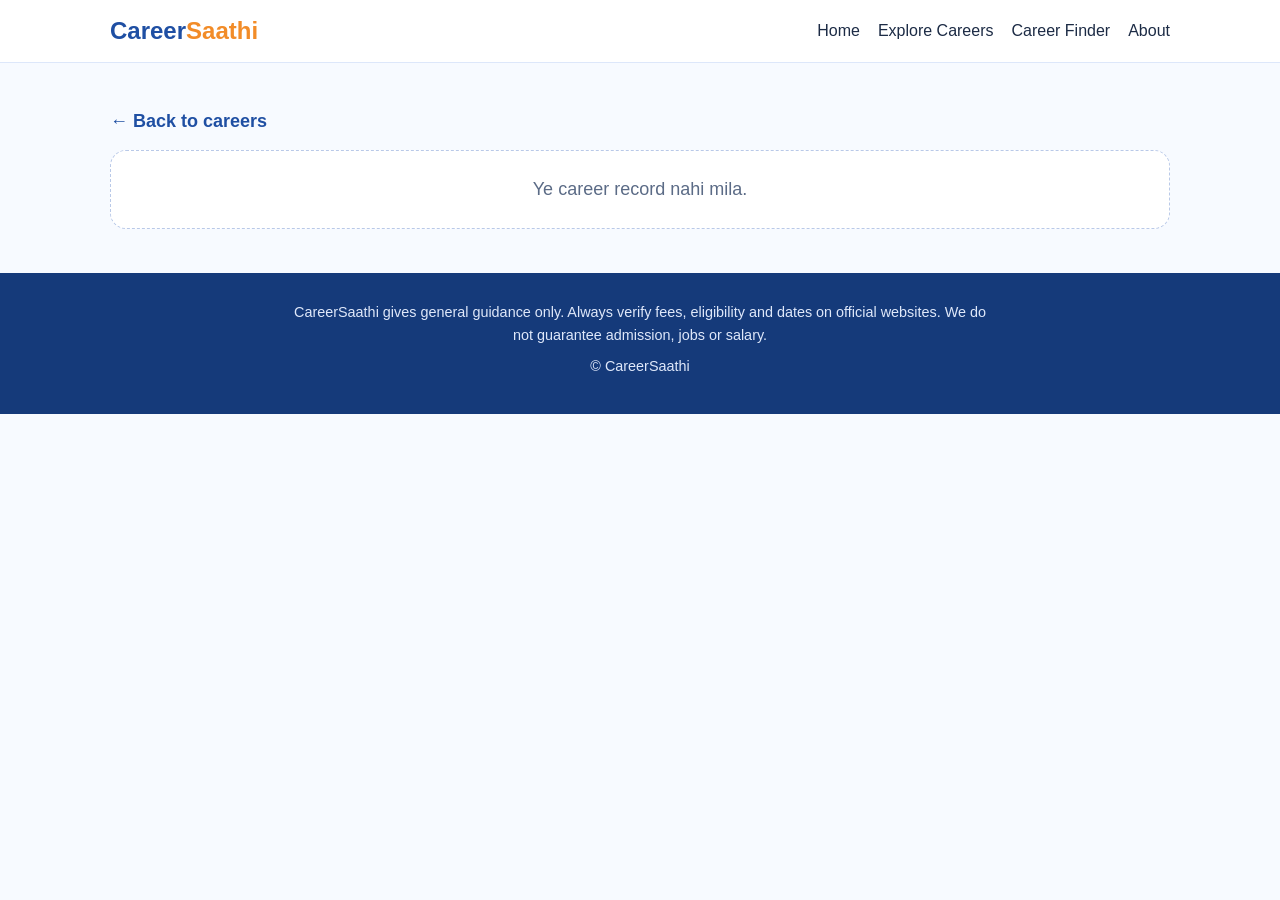
==== career.html @ cc53b801 "Add career details page with dynamic content" ====
<!DOCTYPE html>
<html lang="en">
<head>
  <meta charset="UTF-8">
  <meta name="viewport" content="width=device-width, initial-scale=1">
  <title>Career Details - CareerSaathi</title>
  <link rel="stylesheet" href="style.css">
  <link rel="stylesheet" href="careers.css">
</head>
<body>

  <header class="header">
    <div class="header-inner">
      <a href="index.html" class="logo">Career<span>Saathi</span></a>
      <nav class="nav">
        <a href="index.html">Home</a>
        <a href="careers.html">Explore Careers</a>
        <a href="finder.html">Career Finder</a>
        <a href="about.html">About</a>
      </nav>
    </div>
  </header>

  <section class="section" id="detail"></section>

  <footer class="footer">
    <p>CareerSaathi gives general guidance only. Always verify fees, eligibility and dates on official websites. We do not guarantee admission, jobs or salary.</p>
    <p>&copy; CareerSaathi</p>
  </footer>

  <script src="careers-data.js"></script>
  <script>
    var slug = new URLSearchParams(window.location.search).get("slug");
    var career = CAREERS.find(function (c) { return c.slug === slug; });
    var box = document.getElementById("detail");

    function listHtml(items, ordered) {
      var tag = ordered ? "ol" : "ul";
      return "<" + tag + ">" + items.map(function (i) { return "<li>" + i + "</li>"; }).join("") + "</" + tag + ">";
    }

    if (!career) {
      box.innerHTML = '<a class="back-link" href="careers.html">&larr; Back to careers</a>' +
        '<div class="empty">Ye career record nahi mila.</div>';
    } else {
      document.title = career.title + " - CareerSaathi";

      var official = career.sourceUrl
        ? '<a class="btn btn-orange" href="' + career.sourceUrl + '" target="_blank" rel="noopener">Verify on official website</a>'
        : '<span class="btn btn-disabled">Official link will be added after verification</span>';

      box.innerHTML =
        '<a class="back-link" href="careers.html">&larr; Back to careers</a>' +
        '<span class="tag">' + career.category + '</span>' +
        '<span class="tag">' + career.level + '</span>' +
        '<span class="tag warn">' + career.status + '</span>' +
        '<h1 style="color:var(--blue);margin:8px 0 6px">' + career.title + '</h1>' +
        '<p style="margin-bottom:18px">' + career.summary + '</p>' +

        '<div class="detail-box"><h2>Minimum qualification</h2><p>' + career.minQualification + '</p></div>' +
        '<div class="detail-box"><h2>Duration</h2><p>' + career.duration + '</p></div>' +
        '<div class="detail-box"><h2>Estimated fees</h2><p>' + career.fee + '</p>' +
          '<p class="small">This is a general note, not an official fee list.</p></div>' +
        '<div class="detail-box"><h2>Skills needed</h2>' + listHtml(career.skills, false) + '</div>' +
        '<div class="detail-box"><h2>Possible job roles or next options</h2>' + listHtml(career.jobs, false) + '</div>' +
        '<div class="detail-box"><h2>Practical next steps</h2>' + listHtml(career.steps, true) + '</div>' +

        '<div class="detail-box"><h2>Source and verification</h2>' +
          '<p><strong>Source:</strong> ' + (career.sourceName || "Not added yet") + '</p>' +
          '<p><strong>Last verified:</strong> ' + career.lastVerified + '</p>' +
          '<p><strong>Status:</strong> ' + career.status + '</p>' +
          '<p class="small" style="margin:8px 0 14px">This is sample information. Always confirm details on the official website before making decisions.</p>' +
          official + '</div>';
    }
  </script>
</body>
</html>
---- style.css ----
:root {
  --blue: #1f4fa3;
  --blue-dark: #153a7a;
  --blue-light: #eaf1ff;
  --orange: #f28c28;
  --orange-dark: #d9741a;
  --text: #1c2b45;
  --muted: #5b6b86;
  --white: #ffffff;
}

* { box-sizing: border-box; margin: 0; padding: 0; }

body {
  font-family: "Segoe UI", Arial, sans-serif;
  color: var(--text);
  background: #f7faff;
  line-height: 1.6;
  font-size: 18px;
}

a { text-decoration: none; color: inherit; }

/* Header */
.header {
  background: var(--white);
  border-bottom: 1px solid #dde7fa;
  position: sticky;
  top: 0;
  z-index: 10;
}
.header-inner {
  max-width: 1100px;
  margin: 0 auto;
  padding: 12px 20px;
  display: flex;
  flex-wrap: wrap;
  align-items: center;
  justify-content: space-between;
  gap: 8px;
}
.logo { font-size: 1.5rem; font-weight: 700; color: var(--blue); }
.logo span { color: var(--orange); }
.nav { display: flex; flex-wrap: wrap; gap: 6px 18px; font-size: 1rem; }
.nav a { color: var(--text); padding: 4px 0; }
.nav a:hover { color: var(--orange-dark); }

/* Hero */
.hero {
  background: linear-gradient(135deg, var(--blue), var(--blue-dark));
  color: var(--white);
  text-align: center;
  padding: 56px 20px;
}
.hero h1 { font-size: 2rem; margin-bottom: 14px; }
.hero p { max-width: 640px; margin: 0 auto 26px; font-size: 1.1rem; opacity: 0.95; }
.btn-row { display: flex; flex-wrap: wrap; gap: 12px; justify-content: center; }
.btn {
  display: inline-block;
  padding: 14px 26px;
  border-radius: 12px;
  font-weight: 600;
  font-size: 1rem;
}
.btn-orange { background: var(--orange); color: var(--white); }
.btn-orange:hover { background: var(--orange-dark); }
.btn-outline { border: 2px solid var(--white); color: var(--white); }
.btn-outline:hover { background: rgba(255,255,255,0.15); }

/* Sections */
.section { max-width: 1100px; margin: 0 auto; padding: 44px 20px; }
.section h2 { font-size: 1.6rem; color: var(--blue); margin-bottom: 6px; }
.section .sub { color: var(--muted); margin-bottom: 24px; font-size: 1rem; }

/* Cards */
.grid {
  display: grid;
  grid-template-columns: repeat(auto-fit, minmax(240px, 1fr));
  gap: 16px;
}
.card {
  background: var(--white);
  border: 1px solid #dde7fa;
  border-radius: 16px;
  padding: 20px;
  display: block;
  transition: transform 0.15s, box-shadow 0.15s;
}
.card:hover { transform: translateY(-3px); box-shadow: 0 8px 20px rgba(31,79,163,0.12); }
.card .icon { font-size: 2rem; margin-bottom: 8px; }
.card h3 { font-size: 1.15rem; color: var(--blue); margin-bottom: 4px; }
.card p { font-size: 0.95rem; color: var(--muted); }

/* Trust note */
.note {
  background: var(--blue-light);
  border-left: 5px solid var(--orange);
  border-radius: 12px;
  padding: 16px 20px;
  font-size: 1rem;
}

/* Footer */
.footer {
  background: var(--blue-dark);
  color: #dfe8fa;
  text-align: center;
  padding: 28px 20px;
  font-size: 0.9rem;
}
.footer p { max-width: 700px; margin: 0 auto 8px; }

@media (max-width: 600px) {
  .hero h1 { font-size: 1.6rem; }
  .btn { width: 100%; text-align: center; }
}
---- careers.css ----
.page-title { background: var(--blue-light); padding: 32px 20px; text-align: center; }
.page-title h1 { color: var(--blue); font-size: 1.8rem; margin-bottom: 6px; }
.page-title p { color: var(--muted); font-size: 1rem; }

.filters { display: flex; flex-wrap: wrap; gap: 8px; margin-bottom: 22px; }
.filter-btn {
  border: 2px solid var(--blue);
  background: var(--white);
  color: var(--blue);
  border-radius: 999px;
  padding: 8px 16px;
  font-size: 0.95rem;
  cursor: pointer;
  font-family: inherit;
}
.filter-btn.active { background: var(--blue); color: var(--white); }

.tag {
  display: inline-block;
  background: var(--blue-light);
  color: var(--blue);
  border-radius: 8px;
  padding: 2px 10px;
  font-size: 0.8rem;
  margin: 0 6px 8px 0;
}
.tag.warn { background: #fff1e0; color: var(--orange-dark); }

.empty { background: var(--white); border: 1px dashed #b9c9e8; border-radius: 16px; padding: 24px; text-align: center; color: var(--muted); }

.detail-box { background: var(--white); border: 1px solid #dde7fa; border-radius: 16px; padding: 22px; margin-bottom: 16px; }
.detail-box h2 { font-size: 1.2rem; color: var(--blue); margin-bottom: 8px; }
.detail-box ul, .detail-box ol { padding-left: 22px; }
.detail-box li { margin-bottom: 6px; }
.back-link { display: inline-block; margin-bottom: 14px; color: var(--blue); font-weight: 600; }
.btn-disabled { background: #c9d3e6; color: #5b6b86; cursor: not-allowed; }
.small { font-size: 0.9rem; color: var(--muted); }
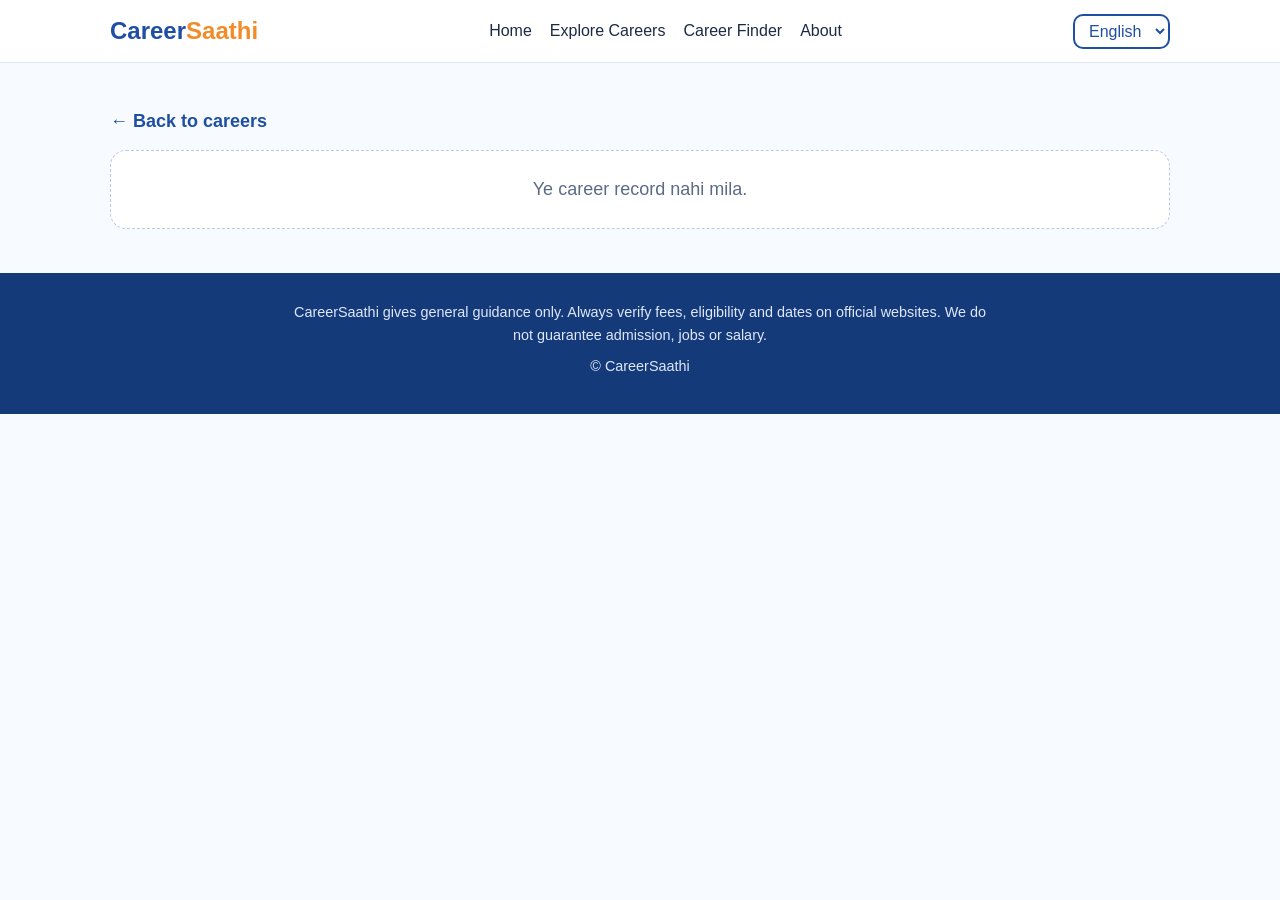
==== commit 4b610b52: "Add data-i18n attributes for localization Updated navigation links and footer text for international" ====
--- a/career.html
+++ b/career.html
@@ -13,10 +13,10 @@
     <div class="header-inner">
       <a href="index.html" class="logo">Career<span>Saathi</span></a>
       <nav class="nav">
-        <a href="index.html">Home</a>
-        <a href="careers.html">Explore Careers</a>
-        <a href="finder.html">Career Finder</a>
-        <a href="about.html">About</a>
+        <a href="index.html" data-i18n="nav_home">Home</a>
+        <a href="careers.html" data-i18n="nav_explore">Explore Careers</a>
+        <a href="finder.html" data-i18n="nav_finder">Career Finder</a>
+        <a href="about.html" data-i18n="nav_about">About</a>
       </nav>
     </div>
   </header>
@@ -24,11 +24,13 @@
   <section class="section" id="detail"></section>
 
   <footer class="footer">
-    <p>CareerSaathi gives general guidance only. Always verify fees, eligibility and dates on official websites. We do not guarantee admission, jobs or salary.</p>
-    <p>&copy; CareerSaathi</p>
+    <p data-i18n="footer_disclaimer">CareerSaathi gives general guidance only. Always verify fees, eligibility and dates on official websites. We do not guarantee admission, jobs or salary.</p>
+    <p data-i18n="footer_copy">&copy; CareerSaathi</p>
   </footer>
 
+  <script src="i18n.js"></script>
   <script src="careers-data.js"></script>
+  <script src="careers-hi.js"></script>
   <script>
     var slug = new URLSearchParams(window.location.search).get("slug");
     var career = CAREERS.find(function (c) { return c.slug === slug; });
@@ -39,39 +41,49 @@
       return "<" + tag + ">" + items.map(function (i) { return "<li>" + i + "</li>"; }).join("") + "</" + tag + ">";
     }
 
-    if (!career) {
-      box.innerHTML = '<a class="back-link" href="careers.html">&larr; Back to careers</a>' +
-        '<div class="empty">Ye career record nahi mila.</div>';
-    } else {
-      document.title = career.title + " - CareerSaathi";
+    function renderPage() {
+      if (!career) {
+        document.title = "CareerSaathi";
+        box.innerHTML = '<a class="back-link" href="careers.html">' + t("back") + '</a>' +
+          '<div class="empty">' + t("not_found") + '</div>';
+        return;
+      }
+
+      document.title = tc(career, "title") + " - CareerSaathi";
 
       var official = career.sourceUrl
-        ? '<a class="btn btn-orange" href="' + career.sourceUrl + '" target="_blank" rel="noopener">Verify on official website</a>'
-        : '<span class="btn btn-disabled">Official link will be added after verification</span>';
+        ? '<a class="btn btn-orange" href="' + career.sourceUrl + '" target="_blank" rel="noopener">' + t("verify_btn") + '</a>'
+        : '<span class="btn btn-disabled">' + t("verify_disabled") + '</span>';
+
+      var sourceName = tc(career, "sourceName") || t("not_added");
 
       box.innerHTML =
-        '<a class="back-link" href="careers.html">&larr; Back to careers</a>' +
-        '<span class="tag">' + career.category + '</span>' +
-        '<span class="tag">' + career.level + '</span>' +
-        '<span class="tag warn">' + career.status + '</span>' +
-        '<h1 style="color:var(--blue);margin:8px 0 6px">' + career.title + '</h1>' +
-        '<p style="margin-bottom:18px">' + career.summary + '</p>' +
+        '<a class="back-link" href="careers.html">' + t("back") + '</a>' +
+        '<span class="tag">' + tc(career, "category") + '</span>' +
+        '<span class="tag">' + tc(career, "level") + '</span>' +
+        '<span class="tag warn">' + statusLabel(career.status) + '</span>' +
+        '<h1 style="color:var(--blue);margin:8px 0 6px">' + tc(career, "title") + '</h1>' +
+        '<p style="margin-bottom:18px">' + tc(career, "summary") + '</p>' +
 
-        '<div class="detail-box"><h2>Minimum qualification</h2><p>' + career.minQualification + '</p></div>' +
-        '<div class="detail-box"><h2>Duration</h2><p>' + career.duration + '</p></div>' +
-        '<div class="detail-box"><h2>Estimated fees</h2><p>' + career.fee + '</p>' +
-          '<p class="small">This is a general note, not an official fee list.</p></div>' +
-        '<div class="detail-box"><h2>Skills needed</h2>' + listHtml(career.skills, false) + '</div>' +
-        '<div class="detail-box"><h2>Possible job roles or next options</h2>' + listHtml(career.jobs, false) + '</div>' +
-        '<div class="detail-box"><h2>Practical next steps</h2>' + listHtml(career.steps, true) + '</div>' +
+        '<div class="detail-box"><h2>' + t("label_min_qual") + '</h2><p>' + tc(career, "minQualification") + '</p></div>' +
+        '<div class="detail-box"><h2>' + t("label_duration") + '</h2><p>' + tc(career, "duration") + '</p></div>' +
+        '<div class="detail-box"><h2>' + t("label_fees") + '</h2><p>' + tc(career, "fee") + '</p>' +
+          '<p class="small">' + t("fee_small") + '</p></div>' +
+        '<div class="detail-box"><h2>' + t("label_skills") + '</h2>' + listHtml(tc(career, "skills"), false) + '</div>' +
+        '<div class="detail-box"><h2>' + t("label_jobs") + '</h2>' + listHtml(tc(career, "jobs"), false) + '</div>' +
+        '<div class="detail-box"><h2>' + t("label_steps") + '</h2>' + listHtml(tc(career, "steps"), true) + '</div>' +
 
-        '<div class="detail-box"><h2>Source and verification</h2>' +
-          '<p><strong>Source:</strong> ' + (career.sourceName || "Not added yet") + '</p>' +
-          '<p><strong>Last verified:</strong> ' + career.lastVerified + '</p>' +
-          '<p><strong>Status:</strong> ' + career.status + '</p>' +
-          '<p class="small" style="margin:8px 0 14px">This is sample information. Always confirm details on the official website before making decisions.</p>' +
+        '<div class="detail-box"><h2>' + t("label_source_box") + '</h2>' +
+          '<p><strong>' + t("label_source") + '</strong> ' + sourceName + '</p>' +
+          '<p><strong>' + t("label_last_verified") + '</strong> ' + verifiedLabel(career.lastVerified) + '</p>' +
+          '<p><strong>' + t("label_status") + '</strong> ' + statusLabel(career.status) + '</p>' +
+          '<p class="small" style="margin:8px 0 14px">' + t("sample_note") + '</p>' +
           official + '</div>';
     }
+
+    buildLangSwitcher();
+    applyStatic();
+    renderPage();
   </script>
 </body>
 </html>
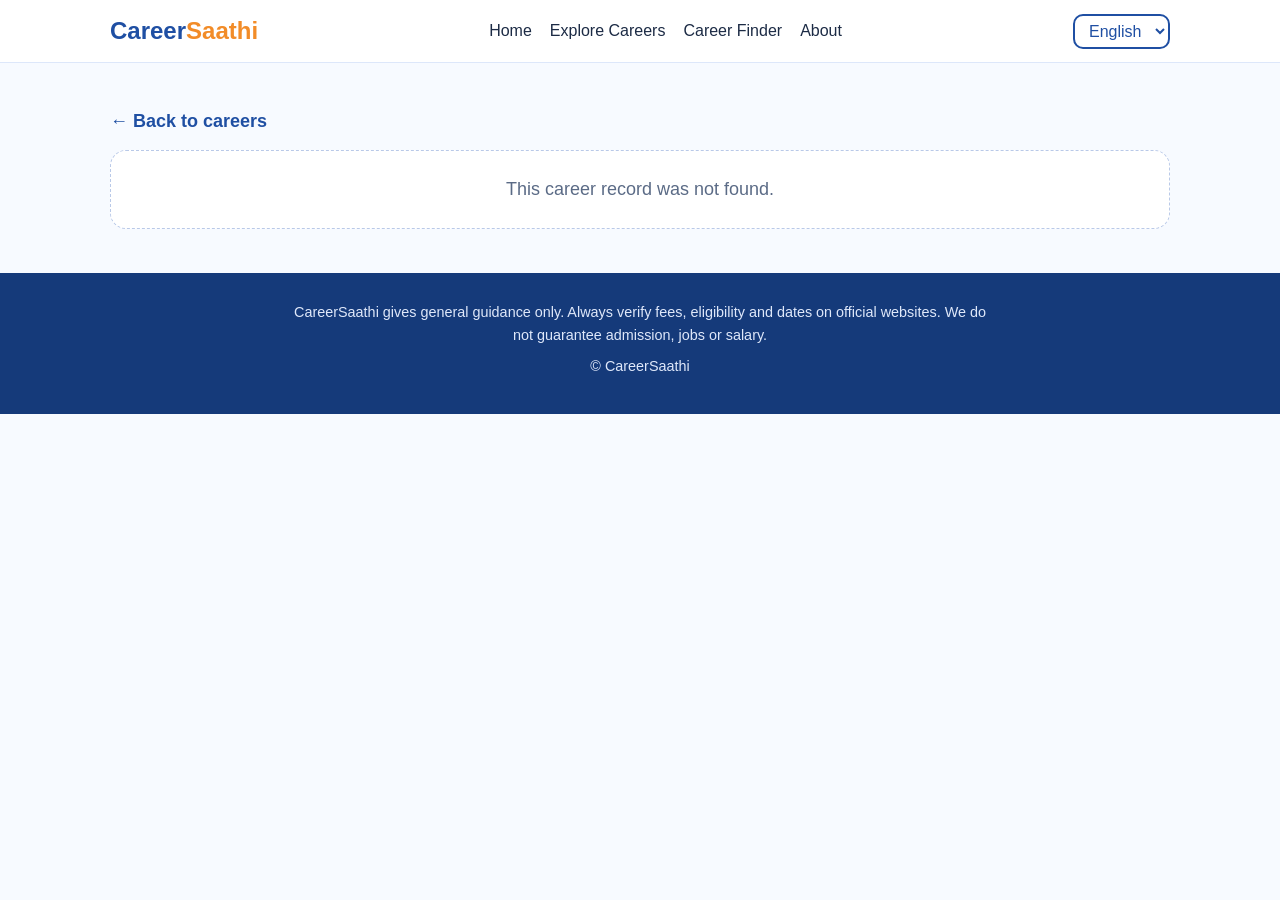
==== commit 38e91b32: "Update copyright symbol in footer" ====
--- a/career.html
+++ b/career.html
@@ -25,12 +25,13 @@
 
   <footer class="footer">
     <p data-i18n="footer_disclaimer">CareerSaathi gives general guidance only. Always verify fees, eligibility and dates on official websites. We do not guarantee admission, jobs or salary.</p>
-    <p data-i18n="footer_copy">&copy; CareerSaathi</p>
+    <p data-i18n="footer_copy">© CareerSaathi</p>
   </footer>
 
   <script src="i18n.js"></script>
   <script src="careers-data.js"></script>
   <script src="careers-hi.js"></script>
+  <script src="careers-mr.js"></script>
   <script>
     var slug = new URLSearchParams(window.location.search).get("slug");
     var career = CAREERS.find(function (c) { return c.slug === slug; });
